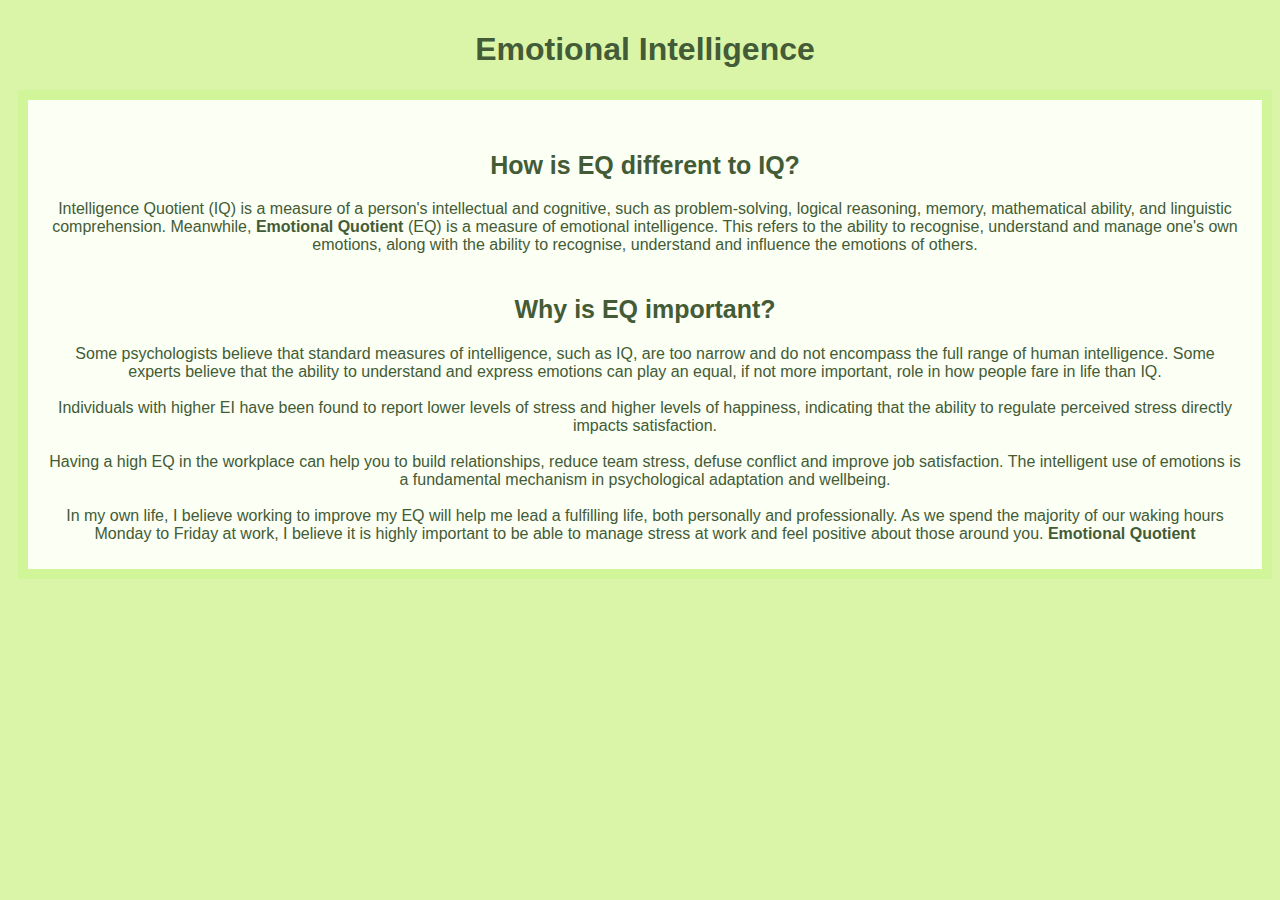
==== blog/emotional-intelligence.html @ 61bb99e4 "Emotional Intelligence blog" ====
<!DOCTYPE html>
<html lang="en">
  <head>
    <meta charset="UTF-8" />
    <meta name="viewport" content="width=device-width, initial-scale=1.0" />
    <link href="../styles/main.css" rel="stylesheet" type="text/css" />
    <title>Emotional Intelligence</title>
  </head>

  <body>
    <h1>Emotional Intelligence</h1>
    <div class="blog-entry">
      <div>
        <h2>How is EQ different to IQ?</h2>
        <p>
          Intelligence Quotient (IQ) is a measure of a person's intellectual and
          cognitive, such as problem-solving, logical reasoning, memory,
          mathematical ability, and linguistic comprehension. Meanwhile,
          <span class="bold">Emotional Quotient</span> (EQ) is a measure of
          emotional intelligence. This refers to the ability to recognise,
          understand and manage one's own emotions, along with the ability to
          recognise, understand and influence the emotions of others.
        </p>
      </div>
      <div>
        <h2>Why is EQ important?</h2>
        <p>
          Some psychologists believe that standard measures of intelligence,
          such as IQ, are too narrow and do not encompass the full range of
          human intelligence. Some experts believe that the ability to
          understand and express emotions can play an equal, if not more
          important, role in how people fare in life than IQ.
          <br /><br />
          Individuals with higher EI have been found to report lower levels of
          stress and higher levels of happiness, indicating that the ability to
          regulate perceived stress directly impacts satisfaction.
          <br /><br />Having a high EQ in the workplace can help you to build
          relationships, reduce team stress, defuse conflict and improve job
          satisfaction. The intelligent use of emotions is a fundamental
          mechanism in psychological adaptation and wellbeing.<br /><br />In my
          own life, I believe working to improve my EQ will help me lead a
          fulfilling life, both personally and professionally. As we spend the
          majority of our waking hours Monday to Friday at work, I believe it is
          highly important to be able to manage stress at work and feel positive
          about those around you.

          <span class="bold">Emotional Quotient</span>
        </p>
      </div>
    </div>
  </body>
</html>
---- styles/main.css ----
html {
  background-color: rgb(218, 245, 168);
  color: rgb(67, 91, 54);
  padding-left: 10px;
  padding-right 10px;
  font-family: Arial, Helvetica, sans-serif;
  text-align: center;
}

#banner {
  width: 90vw;
  height: auto;
  display: block;
  margin-left: auto;
  margin-right: auto;
  padding-top: 5px;
}

h1 {
  padding-top: 10px;
}

h2 {
  padding-top: 20px;
  font-size: 25px;
}

.container {
  display: flex;
  /* flex-direction: row; */
  justify-content: space-evenly;
  /* justify-content: space-evenly; */
  align-items: top;
  flex-wrap: wrap;
  align-content: flex-start;
  gap: 2em;
}

.boxes {
  border-style: solid;
  border-width: 10px;
  border-color: rgb(209, 246, 153);
  background-color: rgb(251, 255, 244);
  max-width: 1200px;
  min-width: 500px;
  padding: 10px 10px 10px 10px;
}

.blog-entry {
  border-style: solid;
  border-width: 10px;
  border-color: rgb(209, 246, 153);
  background-color: rgb(251, 255, 244);
  max-width: 1200px;
  padding: 10px 20px 10px 20px;
  margin: auto;
  flex-grow: 1;
}

/*.nav-bar {
  display: flex;
  justify-content: space-around;
  align-items: center;
  background-color: rgb(180, 225, 111);
  width: 90vw;
  margin: auto;
  padding: 0px;
  overflow: hidden;
  text-align: center;
}

.nav-bar ul {
  list-style-type: none;
}*/

/*nav-bar styling below*/

.nav-bar ul { 
  justify-content: space-around;
  align-items: center;
  list-style-type: none;
  background-color: rgb(54, 119, 56);
  width: 90vw;
  margin: auto;
  padding: 0px;
  overflow: hidden;
  text-align: center;
}

.nav-bar a {
  color: rgb(209, 246, 153);
  text-decoration: none;
  display: block;
  padding: 10px 100px 10px 100px;
}

.nav-bar a:hover {
  background-color: rgb(209, 246, 153);
  color:rgb(67, 91, 54);
  text-decoration: underline;
}

/*@media (max-width: 1181px){
  flex-direction: column;
}*/

@media (min-width: 1251px){
.nav-bar li {
  float: left;
  text-align: center;
}
}

/*NAV-BAR flexbox*/
/*@media (max-width: 1180px) {
  .nav-container {
    display: flex;
    flex-direction: column;
    justify-content: space-evenly;
    /* justify-content: space-evenly; */
    /*align-items: top;
    flex-wrap: wrap;
    align-content: flex-start;
    gap: 2em;
  }
}*/

@media (max-width: 850px) {
  p {
    font-family: 'Noteworthy', 'Arial Narrow', Arial, sans-serif;
  }
  .nav-bar li {
    float: center;
  }
  /*.nav-bar ul {
    overflow: auto;
  }*/
}

.bold {
  font-weight:900;
}
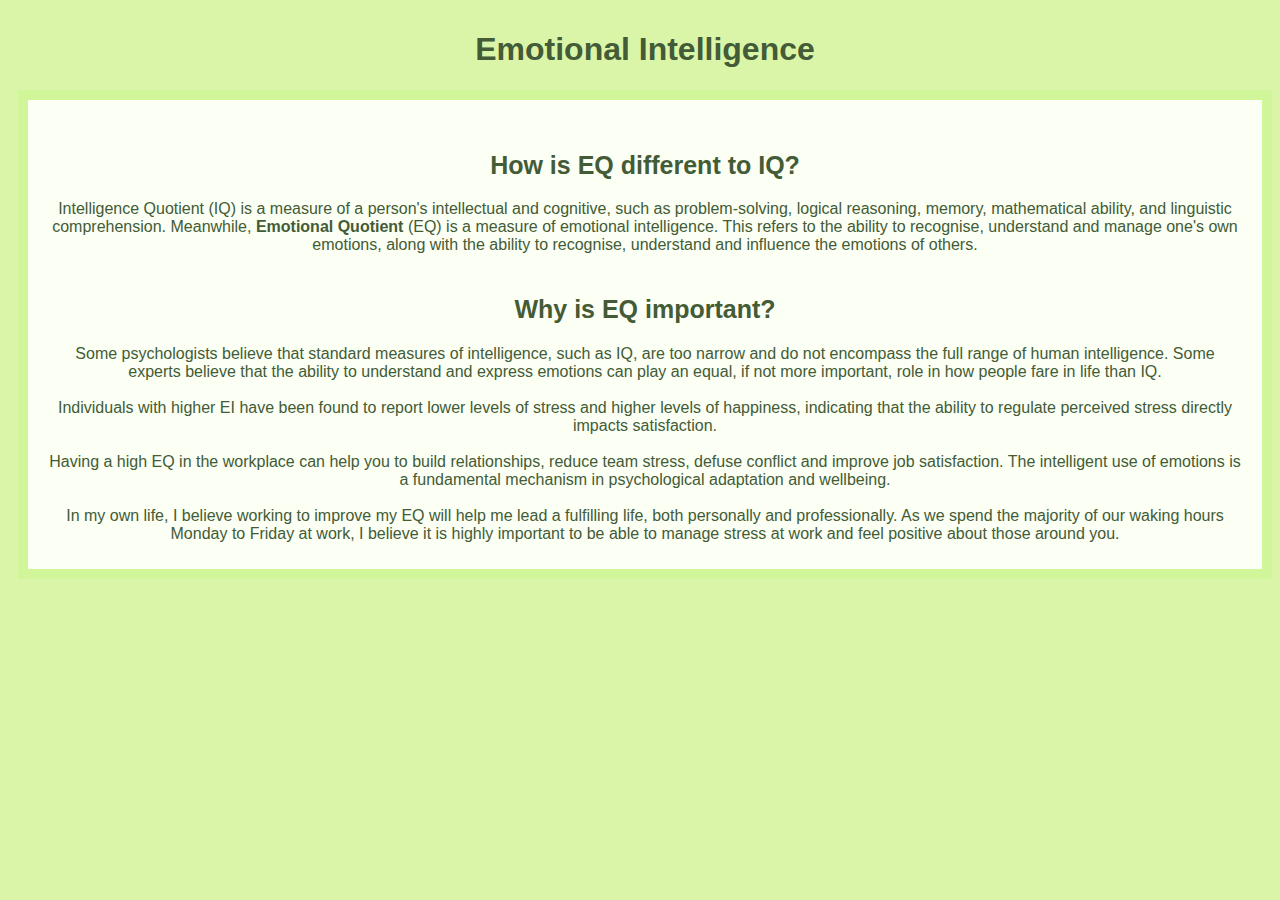
==== commit 0fb3b9a8: "Typos" ====
--- a/blog/emotional-intelligence.html
+++ b/blog/emotional-intelligence.html
@@ -43,8 +43,6 @@
           majority of our waking hours Monday to Friday at work, I believe it is
           highly important to be able to manage stress at work and feel positive
           about those around you.
-
-          <span class="bold">Emotional Quotient</span>
         </p>
       </div>
     </div>
